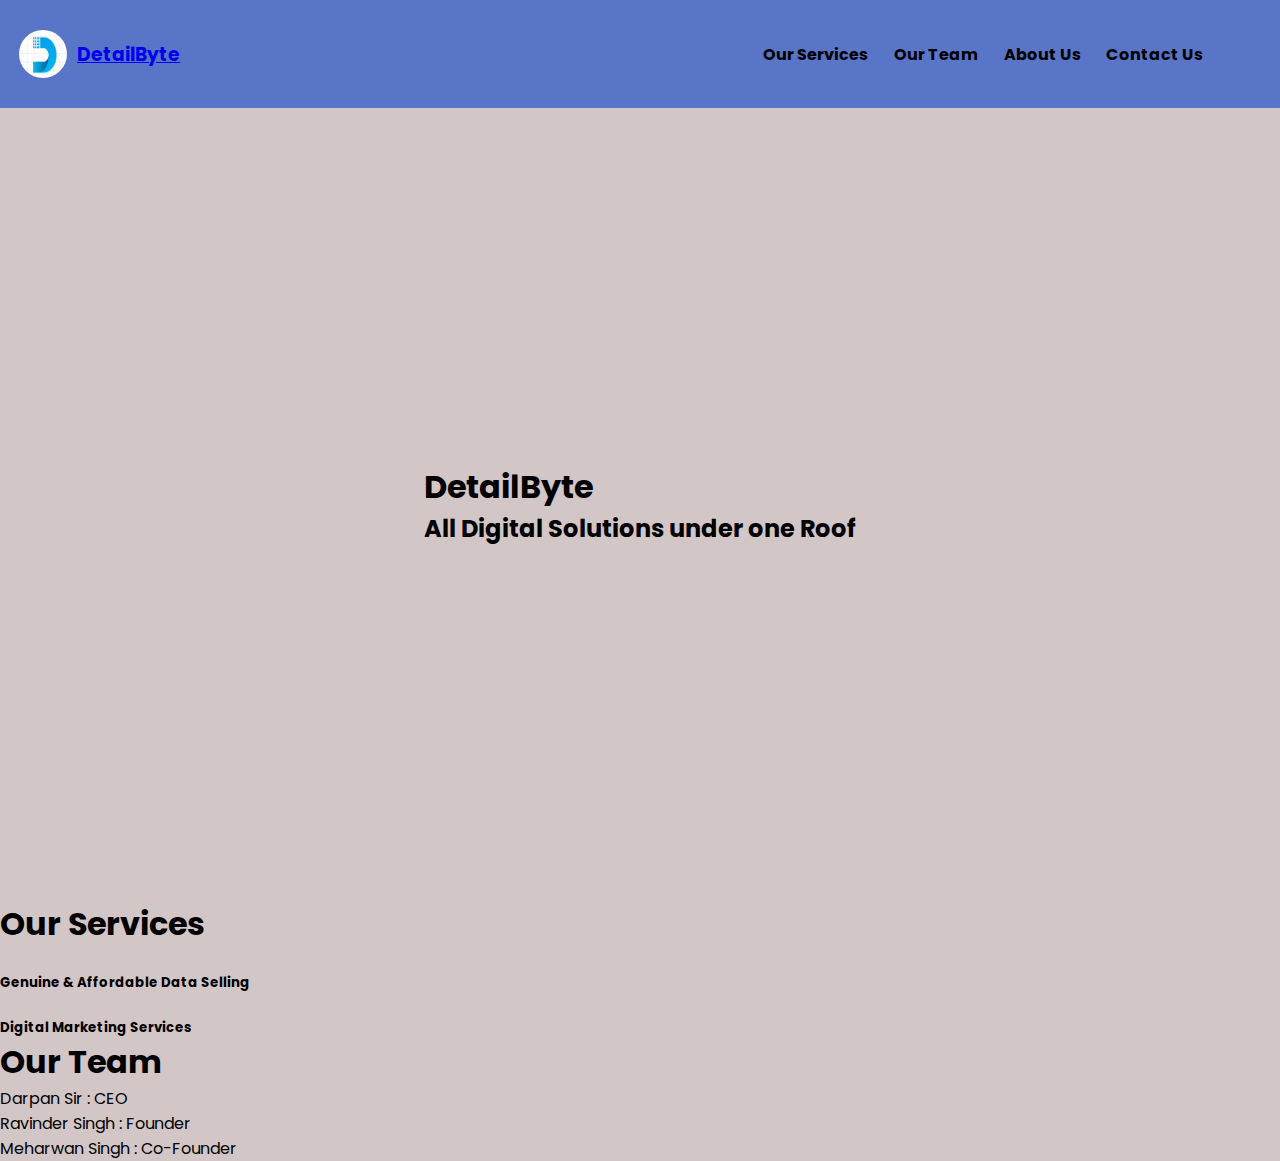
==== index.html @ c8e8e8e5 "first commit" ====
<!DOCTYPE html>
<html lang="en">
  <head>
    <meta charset="UTF-8" />
    <meta name="viewport" content="width=device-width, initial-scale=1.0" />
    <title>DetailByte</title>
    <link
      rel="shortcut icon"
      href="WhatsApp Image 2024-08-14 at 5.03.45 PM.jpeg"
      type="image/x-icon"
    />
    <link
      href="https://cdn.jsdelivr.net/npm/remixicon@4.3.0/fonts/remixicon.css"
      rel="stylesheet"
    />
    <link rel="preconnect" href="https://fonts.googleapis.com" />
    <link rel="preconnect" href="https://fonts.gstatic.com" crossorigin />
    <link
      href="https://fonts.googleapis.com/css2?family=Poppins:ital,wght@0,100;0,200;0,300;0,400;0,500;0,600;0,700;0,800;0,900;1,100;1,200;1,300;1,400;1,500;1,600;1,700;1,800;1,900&display=swap"
      rel="stylesheet"
    />
    <script src="https://cdn.tailwindcss.com"></script>
    <link rel="stylesheet" href="style.css" />
  </head>
  <body>
    <main>
        <nav>
          <a href="/" class="nav-logo nav-left">
            <img class="nav-logo nav-left" src="/Untitled design.png" alt="">
            <h3>DetailByte</h3>
          </a>
            <ul class="nav-right">
                <a class="cursor-pointer">Our Services</a>
                <a class="cursor-pointer">Our Team</a>
                <a class="cursor-pointer">About Us</a>
                <a class="cursor-pointer">Contact Us</a>
                <div class="menuIcon">
                  <span class="line one"></span>
                  <span class="line two"></span>
                  <span class="line three"></span>
                </div>
            </ul>
            <div class="humburgerMenu">
              <div class="humburgerMenuListItems">
                <h2>Our Services</h2>
                <h2>Our Team</h2>
                <h2>About Us</h2>
                <h2>Contact Us</h2>
              </div>
            </div>
        </nav>

        <legend>
          <span class="text-center gap-2 flex items-center flex-col text-2xl">
            <h1 class="text-5xl font-semibold">Detail<span class="text-blue-400">Byte</span></h1>
            <h2 class="font-light">All Digital Solutions under one Roof</h2>
          </span>
        </legend>
      
    </main>
      <div class="servicesPage w-screen ">
        <h1 class="text-5xl text-center font-semibold">Our Services</h1>
        <div class="serviceCards flex items-center justify-around">
          <div class="serviceCard rounded-2xl flex items-center flex-col mt-6 bg-white  w-[32vw] h-[20vw]">
            <img class="w-[28] h-[14vw] " src="https://encrypted-tbn0.gstatic.com/images?q=tbn:ANd9GcTOBUGfc1POJ-TXvNQsz2wA5K4STjW5HTP3iQ&s" alt="">
            <h5 class="font-semibold text-lg">Genuine & Affordable Data Selling </h5>
          </div>
          
          <div class="serviceCard rounded-2xl flex items-center flex-col mt-6 bg-white  w-[32vw] h-[20vw]">
            <img class="w-[28] h-[14vw] " src="https://hakimisolutions.com/wp-content/uploads/trends-in-digital-marketing.png" alt="">
            <h5 class="font-semibold text-lg">Digital Marketing Services </h5>
          </div>


        </div>
      </div>

      <div class="teamPage ">
          <h1 class="text-5xl text-center mt-6 font-semibold">Our Team</h1>
          <div class="teamMembers flex items-center flex-col gap-4">
            <div class="teamMember mt-10 p-3 border-2 border-black  w-[38vw] font-bold">Darpan Sir : CEO</div>
            <div class="teamMember p-3 border-2 border-black  w-[38vw] font-bold">Ravinder Singh : Founder</div>
            <div class="teamMember p-3 border-2 border-black  w-[38vw] font-bold">Meharwan Singh : Co-Founder</div>
          </div>
      </div>
    <script src="/script.js"></script>
  </body>
</html>
---- style.css ----
* {
    margin: 0;
    padding: 0;
    box-sizing: border-box;
    font-family: "Poppins", sans-serif;
}

html, body {
    width: 100%;
    height: 100%;
    background-color: rgb(211, 198, 198);

}

main{
    width: 100vw;
    min-height: 100vh;
    overflow: hidden;
    scrollbar-width: 0px;
    background-color: rgb(211, 198, 198);

}

nav{
    width: 100vw;
    height: 12vh;
    padding: .7vw 1.5vw;
    background-color: rgb(89, 117, 200);
    display: flex;
    justify-content: space-between;
    align-items: center;
}

.nav-logo{
    width: 3rem;
    height: 3rem;
    border-radius: 50%;
    cursor: pointer;
    display: flex;
    align-items: center;
    gap: 10px;
    font-weight: 400;
}

.nav-right{
    display: flex;
    align-items: center;
    gap: 2vw;
    list-style-type: none;
    font-weight: bold;

}

.menuIcon{
    position: relative; 
    display: flex;
    justify-content: center;
    align-items: center;
    width: 2rem;
    cursor: pointer;
    z-index: 9999;
    height: 0;
    overflow: hidden;
}

.activeMenu .line{
    background-color: rgb(191, 183, 183);
}

.activeMenu .line.one{
    top: 50%;
    transform: translateY(-50%) rotate(45deg);
}


.activeMenu .line.three{
    bottom: 50%;
    transform: translateY(50%) rotate(-45deg);
}


.activeMenu .line.two{
    opacity: 0;
}


.line{
    position: absolute;
    height: 4px;
    width: 100%;
    border-radius: 6px;
    background-color: black;
    transition: all 0.4s linear;
}

.one{
    top:3px;
}

.three{
    bottom:3px;
}


.humburgerMenu{
    
    width: fit-content;
    height: 100vh;
    position: absolute;
    top: 0;
    right: -100%;
    background-color: rgba(000, 000, 000, .5);
    border-bottom-left-radius: 25px;
    padding: 3vw;
    padding-right: 20vw;
    padding-top: 20vw;
    transition: all 0.3s linear;
}

.humburgerMenuListItems{
    cursor: pointer;
}

legend{
    width: 100vw;
    height: 88vh;
    display: flex;
    align-items: center;
    justify-content: center;
    flex-direction: column;
    background-color: rgb(211, 198, 198);
}

.contacts{
    height: 7vh;
    width: 5vw;
    border-radius: 15px;
    background-color: rgba(149, 129, 129,0.5);
}

.servicesPage{
    background-color: rgb(211, 198, 198);
    /* background-color: rgba(149, 129, 129,0.5); */

}

.teamPage{
    background-color: rgb(211, 198, 198);
    height: full;
}

@media only screen and (max-width: 480px) {
    nav{
        height: 8vh;
    }
    .nav-logo{
        height: 2rem;
        width: 2rem;
    }
    .nav-right a{
        display: none;
    }
    .menuIcon{
        height: 2rem;

        overflow: auto;
    }
}
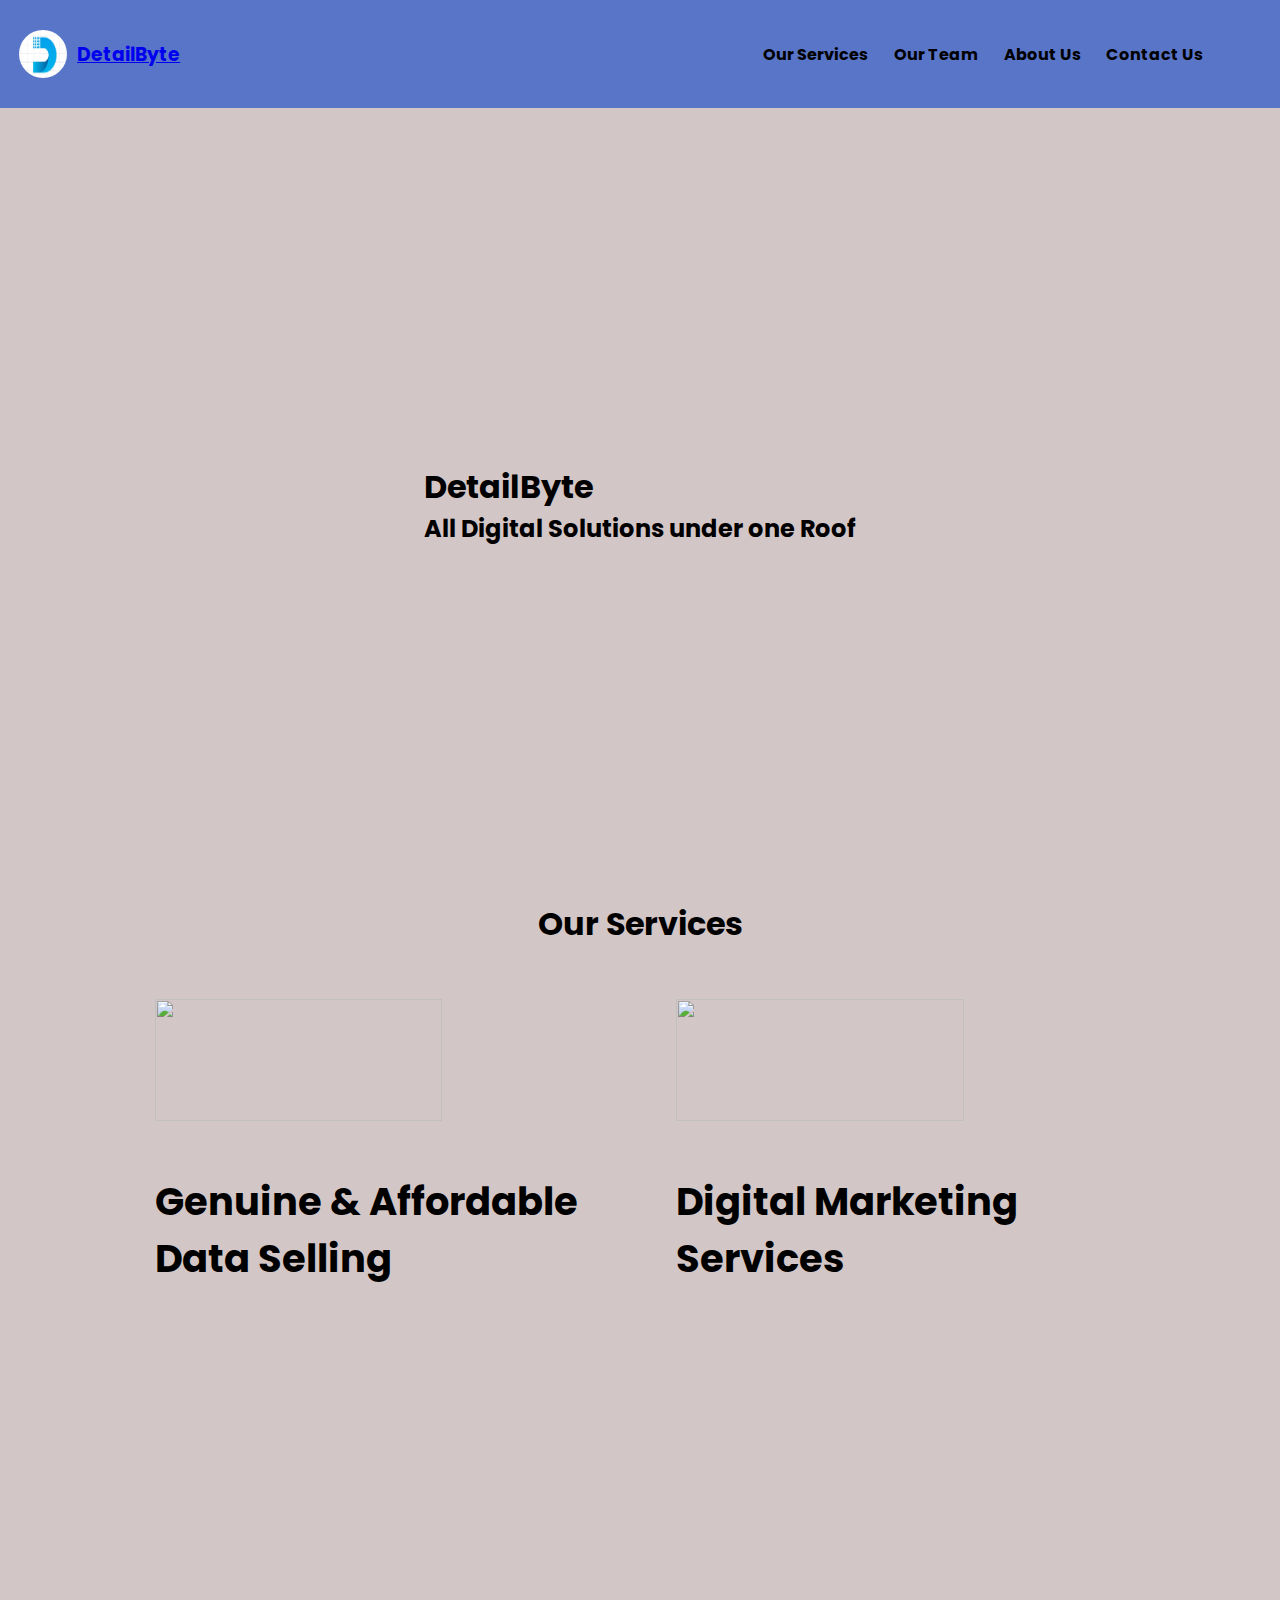
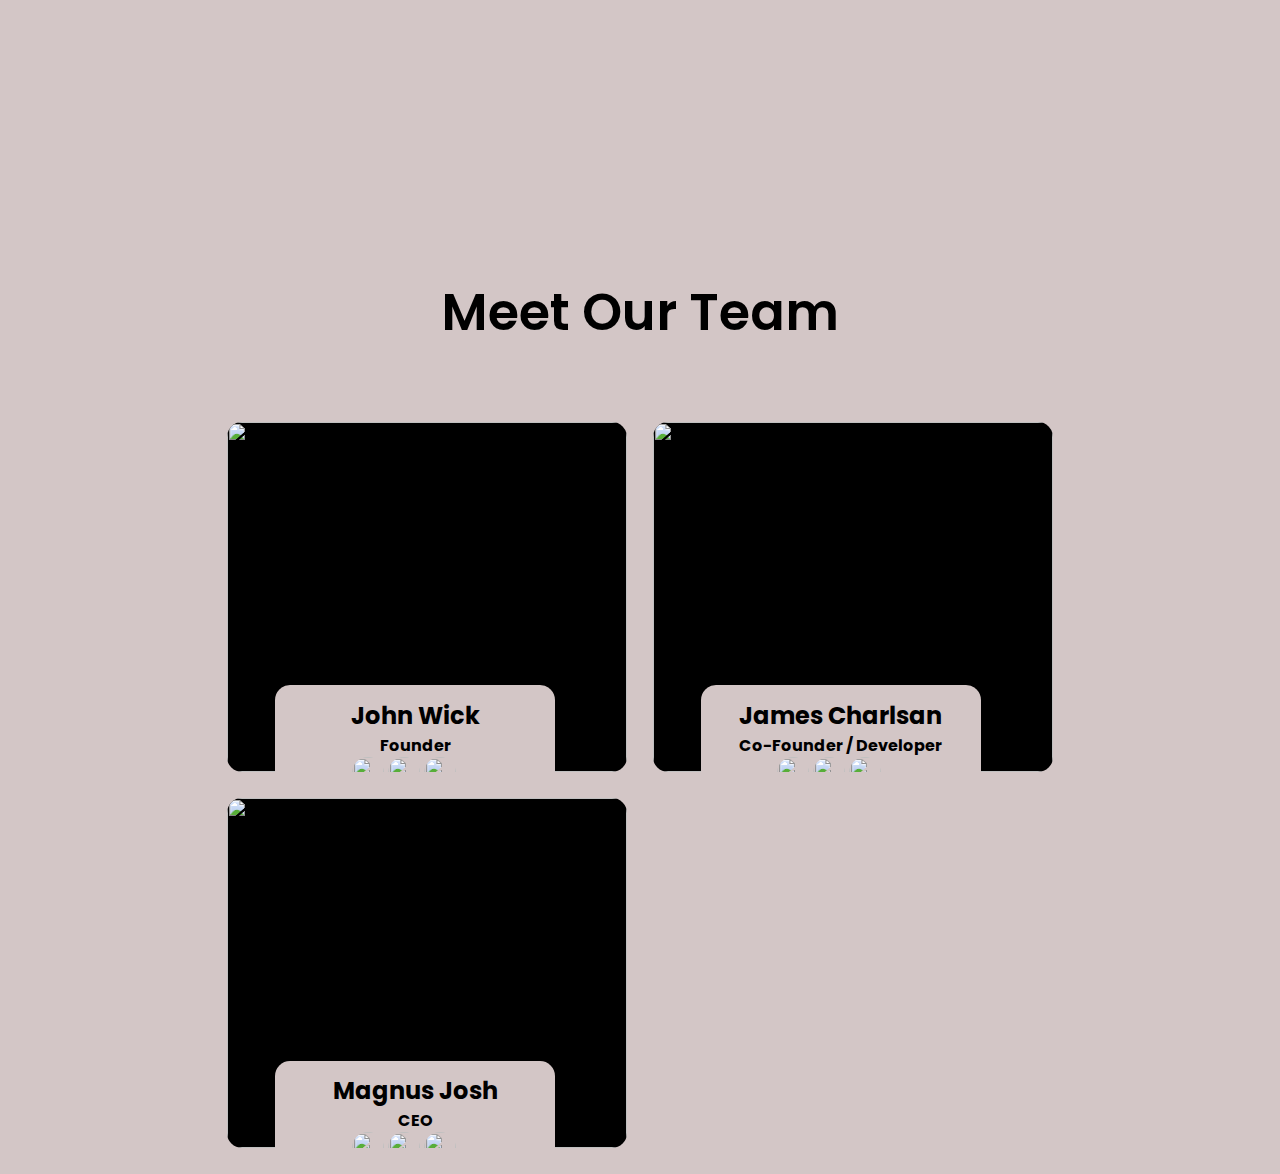
==== commit 1aa6feec: "2nd Commit - Added Team page & Improved the site" ====
--- a/index.html
+++ b/index.html
@@ -24,65 +24,142 @@
   </head>
   <body>
     <main>
-        <nav>
-          <a href="/" class="nav-logo nav-left">
-            <img class="nav-logo nav-left" src="/Untitled design.png" alt="">
-            <h3>DetailByte</h3>
-          </a>
-            <ul class="nav-right">
-                <a class="cursor-pointer">Our Services</a>
-                <a class="cursor-pointer">Our Team</a>
-                <a class="cursor-pointer">About Us</a>
-                <a class="cursor-pointer">Contact Us</a>
-                <div class="menuIcon">
-                  <span class="line one"></span>
-                  <span class="line two"></span>
-                  <span class="line three"></span>
-                </div>
-            </ul>
-            <div class="humburgerMenu">
-              <div class="humburgerMenuListItems">
-                <h2>Our Services</h2>
-                <h2>Our Team</h2>
-                <h2>About Us</h2>
-                <h2>Contact Us</h2>
-              </div>
-            </div>
-        </nav>
+      <nav>
+        <a href="/" class="nav-logo nav-left">
+          <img class="nav-logo nav-left" src="/Untitled design.png" alt="" />
+          <h3>DetailByte</h3>
+        </a>
+        <ul class="nav-right">
+          <a class="cursor-pointer">Our Services</a>
+          <a class="cursor-pointer">Our Team</a>
+          <a class="cursor-pointer">About Us</a>
+          <a class="cursor-pointer">Contact Us</a>
+          <div class="menuIcon">
+            <span class="line one"></span>
+            <span class="line two"></span>
+            <span class="line three"></span>
+          </div>
+        </ul>
+        <div class="humburgerMenu">
+          <div class="humburgerMenuListItems">
+            <h2>Our Services</h2>
+            <h2>Our Team</h2>
+            <h2>About Us</h2>
+            <h2>Contact Us</h2>
+          </div>
+        </div>
+      </nav>
 
-        <legend>
-          <span class="text-center gap-2 flex items-center flex-col text-2xl">
-            <h1 class="text-5xl font-semibold">Detail<span class="text-blue-400">Byte</span></h1>
-            <h2 class="font-light">All Digital Solutions under one Roof</h2>
-          </span>
-        </legend>
-      
+      <legend>
+        <span class="text-center gap-2 flex items-center flex-col text-2xl">
+          <h1 class="text-5xl font-semibold">
+            Detail<span class="text-blue-400">Byte</span>
+          </h1>
+          <h2 class="font-light">All Digital Solutions under one Roof</h2>
+        </span>
+      </legend>
     </main>
-      <div class="servicesPage w-screen ">
+    <span class="servicAndTeamPageContainer">
+      <div class="servicesPage">
         <h1 class="text-5xl text-center font-semibold">Our Services</h1>
-        <div class="serviceCards flex items-center justify-around">
-          <div class="serviceCard rounded-2xl flex items-center flex-col mt-6 bg-white  w-[32vw] h-[20vw]">
-            <img class="w-[28] h-[14vw] " src="https://encrypted-tbn0.gstatic.com/images?q=tbn:ANd9GcTOBUGfc1POJ-TXvNQsz2wA5K4STjW5HTP3iQ&s" alt="">
-            <h5 class="font-semibold text-lg">Genuine & Affordable Data Selling </h5>
-          </div>
-          
-          <div class="serviceCard rounded-2xl flex items-center flex-col mt-6 bg-white  w-[32vw] h-[20vw]">
-            <img class="w-[28] h-[14vw] " src="https://hakimisolutions.com/wp-content/uploads/trends-in-digital-marketing.png" alt="">
-            <h5 class="font-semibold text-lg">Digital Marketing Services </h5>
+
+        <div class="serviceCards">
+          <div
+            class="serviceCard rounded-2xl flex items-center flex-col mt-6 bg-white"
+          >
+            <img
+              class="object-cover"
+              src="https://encrypted-tbn0.gstatic.com/images?q=tbn:ANd9GcTOBUGfc1POJ-TXvNQsz2wA5K4STjW5HTP3iQ&s"
+              alt=""
+            />
+            <h5 class="font-semibold text-lg">
+              Genuine & Affordable Data Selling
+            </h5>
           </div>
 
-
+          <div
+            class="serviceCard rounded-2xl flex items-center flex-col mt-6 bg-white"
+          >
+            <img
+              class="object-cover"
+              src="https://hakimisolutions.com/wp-content/uploads/trends-in-digital-marketing.png"
+              alt=""
+            />
+            <h5 class="font-semibold text-lg">Digital Marketing Services</h5>
+          </div>
         </div>
       </div>
 
-      <div class="teamPage ">
-          <h1 class="text-5xl text-center mt-6 font-semibold">Our Team</h1>
-          <div class="teamMembers flex items-center flex-col gap-4">
-            <div class="teamMember mt-10 p-3 border-2 border-black  w-[38vw] font-bold">Darpan Sir : CEO</div>
-            <div class="teamMember p-3 border-2 border-black  w-[38vw] font-bold">Ravinder Singh : Founder</div>
-            <div class="teamMember p-3 border-2 border-black  w-[38vw] font-bold">Meharwan Singh : Co-Founder</div>
+      <div class="teamPage">
+        <h1 class="teamHeadline">Meet Our Team</h1>
+        <div class="teamMemberContainer">
+          <div class="teamMember">
+            <img
+              src="https://plus.unsplash.com/premium_photo-1664533227571-cb18551cac82?q=80&w=1374&auto=format&fit=crop&ixlib=rb-4.0.3&ixid=M3wxMjA3fDB8MHxwaG90by1wYWdlfHx8fGVufDB8fHx8fA%3D%3D"
+              alt=""
+            />
+            <div class="teamMemberInfo">
+              <h2>John Wick</h2>
+              <h4>Founder</h4>
+              <div class="socailHandlesOfTeamMember">
+                <span class="socialHanndleOfTeamMemberImage">
+                  <img src="https://encrypted-tbn0.gstatic.com/images?q=tbn:ANd9GcQMW9AB13KyfzyL04pPQ6MNSttPFG3O06v9ig&s" alt="" >
+
+                </span>
+                <span class="socialHanndleOfTeamMemberImage">
+                  <img src="https://static.vecteezy.com/system/resources/previews/042/127/173/large_2x/instagram-black-and-white-logo-in-app-style-with-thick-white-border-and-shadow-free-png.png" alt="" >
+
+                </span><span class="socialHanndleOfTeamMemberImage">
+                  <img class="scale-[0.9]" src="https://thumbs.dreamstime.com/z/high-resolution-image-black-white-whatsapp-icon-web-printing-purpose-logo-background-172342092.jpg?ct=jpeg" alt="" >
+
+                </span>
+              </div>
+            </div>
           </div>
+          <div class="teamMember">
+            <img src="https://images.unsplash.com/photo-1482961674540-0b0e8363a005?q=80&w=1470&auto=format&fit=crop&ixlib=rb-4.0.3&ixid=M3wxMjA3fDB8MHxwaG90by1wYWdlfHx8fGVufDB8fHx8fA%3D%3D" alt="" />
+            <div class="teamMemberInfo">
+              <h2>James Charlsan</h2>
+              <h4>Co-Founder / Developer</h4>
+              <div class="socailHandlesOfTeamMember">
+                <span class="socialHanndleOfTeamMemberImage">
+                  <img src="https://encrypted-tbn0.gstatic.com/images?q=tbn:ANd9GcQMW9AB13KyfzyL04pPQ6MNSttPFG3O06v9ig&s" alt="" >
+
+                </span>
+                <span class="socialHanndleOfTeamMemberImage">
+                  <img src="https://static.vecteezy.com/system/resources/previews/042/127/173/large_2x/instagram-black-and-white-logo-in-app-style-with-thick-white-border-and-shadow-free-png.png" alt="" >
+
+                </span><span class="socialHanndleOfTeamMemberImage">
+                  <img class="scale-[0.9]" src="https://thumbs.dreamstime.com/z/high-resolution-image-black-white-whatsapp-icon-web-printing-purpose-logo-background-172342092.jpg?ct=jpeg" alt="" >
+
+                </span>
+              </div>
+            </div>
+          </div>
+          <div class="teamMember">
+            <img src="https://plus.unsplash.com/premium_photo-1674854858248-8987c02e74cf?q=80&w=1374&auto=format&fit=crop&ixlib=rb-4.0.3&ixid=M3wxMjA3fDB8MHxwaG90by1wYWdlfHx8fGVufDB8fHx8fA%3D%3D" alt="" />
+            <div class="teamMemberInfo">
+              <h2 >Magnus Josh</h2>
+              <h4>CEO</h4>
+              <div class="socailHandlesOfTeamMember">
+                <span class="socialHanndleOfTeamMemberImage">
+                  <img src="https://encrypted-tbn0.gstatic.com/images?q=tbn:ANd9GcQMW9AB13KyfzyL04pPQ6MNSttPFG3O06v9ig&s" alt="" >
+
+                </span>
+                <span class="socialHanndleOfTeamMemberImage">
+                  <img src="https://static.vecteezy.com/system/resources/previews/042/127/173/large_2x/instagram-black-and-white-logo-in-app-style-with-thick-white-border-and-shadow-free-png.png" alt="" >
+
+                </span><span class="socialHanndleOfTeamMemberImage">
+                  <img class="scale-[0.9]" src="https://thumbs.dreamstime.com/z/high-resolution-image-black-white-whatsapp-icon-web-printing-purpose-logo-background-172342092.jpg?ct=jpeg" alt="" >
+
+                </span>
+              </div>
+            </div>
+          </div>
+        </div>
       </div>
+    </span>
+
     <script src="/script.js"></script>
   </body>
 </html>
--- a/style.css
+++ b/style.css
@@ -138,18 +138,142 @@
     background-color: rgba(149, 129, 129,0.5);
 }
 
+.servicAndTeamPageContainer{
+    display: flex;
+    flex-direction: column;
+    /* height: 200vh; */
+}
+
 .servicesPage{
     background-color: rgb(211, 198, 198);
     /* background-color: rgba(149, 129, 129,0.5); */
-
-}
+    /* height: 100vh; */
+    width: 100vw;
+    display: flex;
+    align-items: center;
+    flex-direction: column;
+    justify-content: space-between;
+    gap: 2vw;
+}
+
+.serviceCards{
+    min-height: 100vh;
+    width: 100vw;
+    display: grid;
+    gap: 1.7vw;
+    align-items: center;
+    justify-content: center;
+    grid-template-columns: repeat(auto-fit,minmax(100px,500px));
+    grid-template-rows: repeat(auto-fit,minmax(80px,300px));
+}
+
+.serviceCard{
+    width: 100%;
+    height: 100%;
+    padding: 2vw;
+    gap: 2vw;
+    
+}
+
+.serviceCard h5{
+    font-size: 3vw;
+    line-height: -3px;
+}
+
+.serviceCard img{
+    width: 80%;
+    height: 70%;
+    object-fit: cover;
+
+    object-position: center;
+
+}
+
+
 
 .teamPage{
-    background-color: rgb(211, 198, 198);
-    height: full;
+    width: 100vw;
+    min-height: 100vh;
+    background-color: rgb(211, 198, 198);
+    display: flex;
+    align-items: center;
+    flex-direction: column;
+    justify-content: space-between;
+    gap: 2vw;
+}
+
+.teamHeadline{
+    font-size: 4vw;
+    font-weight: 600;
+}
+
+.teamMemberContainer{
+    display: grid;
+    grid-template-columns: repeat(2,minmax(100px,400px));
+    grid-template-rows: repeat(2,minmax(250px,350px));
+    gap: 2vw;
+    margin-bottom: 2vw;
+}
+
+.teamMember{
+    width: 100%;
+    height: 100%;
+    background-color: black;
+    overflow: hidden;
+    position: relative;
+    border-radius: 15px;
+}
+
+.teamMember img{
+    width: 100%;
+    height: 100%;
+    object-fit: cover;
+    object-position: center;
+}
+
+
+.teamMemberInfo{
+    width: 70%;
+    height: 40%;
+    background-color: rgb(211, 198, 198);
+    position: absolute;
+    bottom: -15%;
+    left: 12%;
+    border-radius: 15px;
+    display: flex;
+    flex-direction: column;
+    text-align: center;
+    padding: 1vw;
+}
+
+.socailHandlesOfTeamMember{
+    width: 50%;
+    height: 30px;
+    /* background-color: black; */
+    margin-left: 25%;
+    display: flex;
+    align-items: center;
+    gap: 4px;
+
+}
+
+.socialHanndleOfTeamMemberImage{
+    overflow: hidden;
+    display: flex;
+    justify-content: center;
+    align-items: center;
+    cursor: pointer;
+}
+
+.socialHanndleOfTeamMemberImage{
+    width: 2rem;
+    height: 2rem;
+    border-radius: 50%;
+    
 }
 
 @media only screen and (max-width: 480px) {
+
     nav{
         height: 8vh;
     }
@@ -165,4 +289,10 @@
 
         overflow: auto;
     }
+    .teamMemberContainer{
+        display: grid;
+        grid-template-columns: repeat(1,minmax(100px,400px));
+        grid-template-rows: repeat(3,minmax(150px,300px));
+        gap: 2vw;
+    }
 }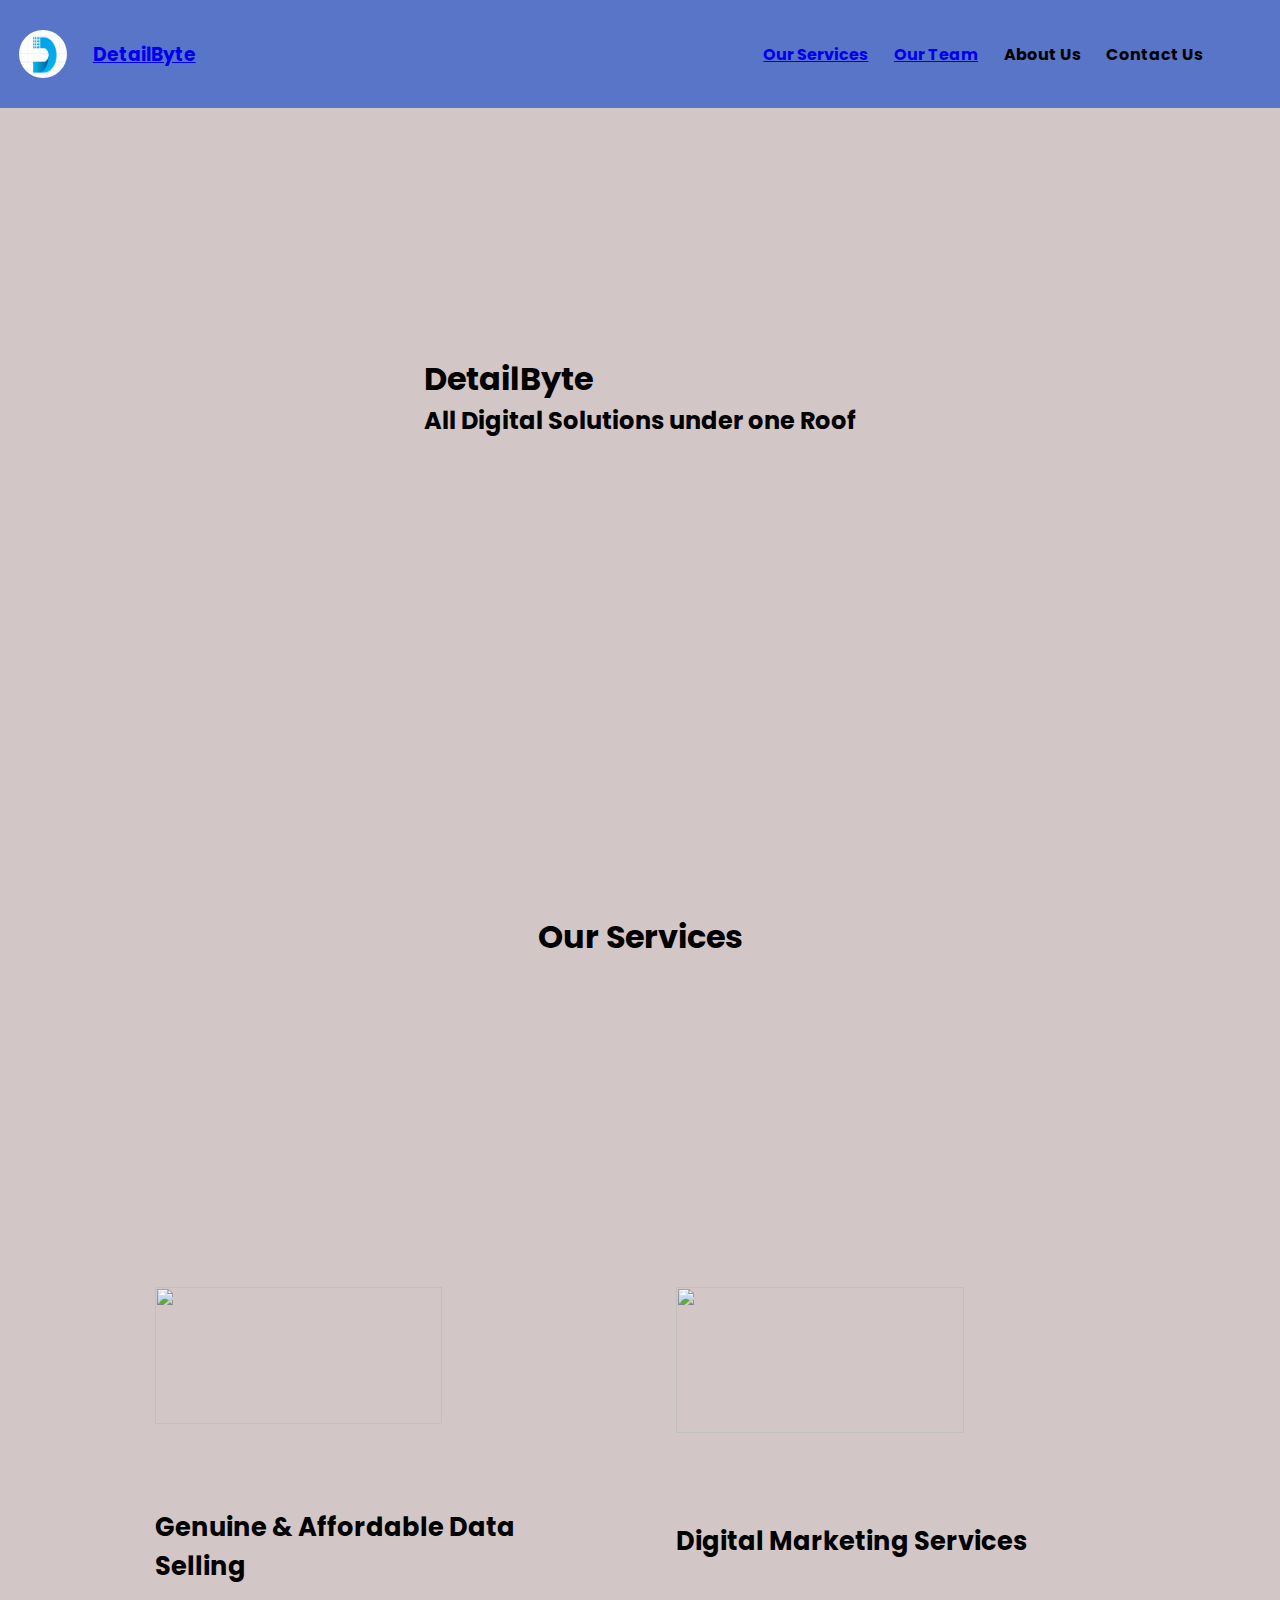
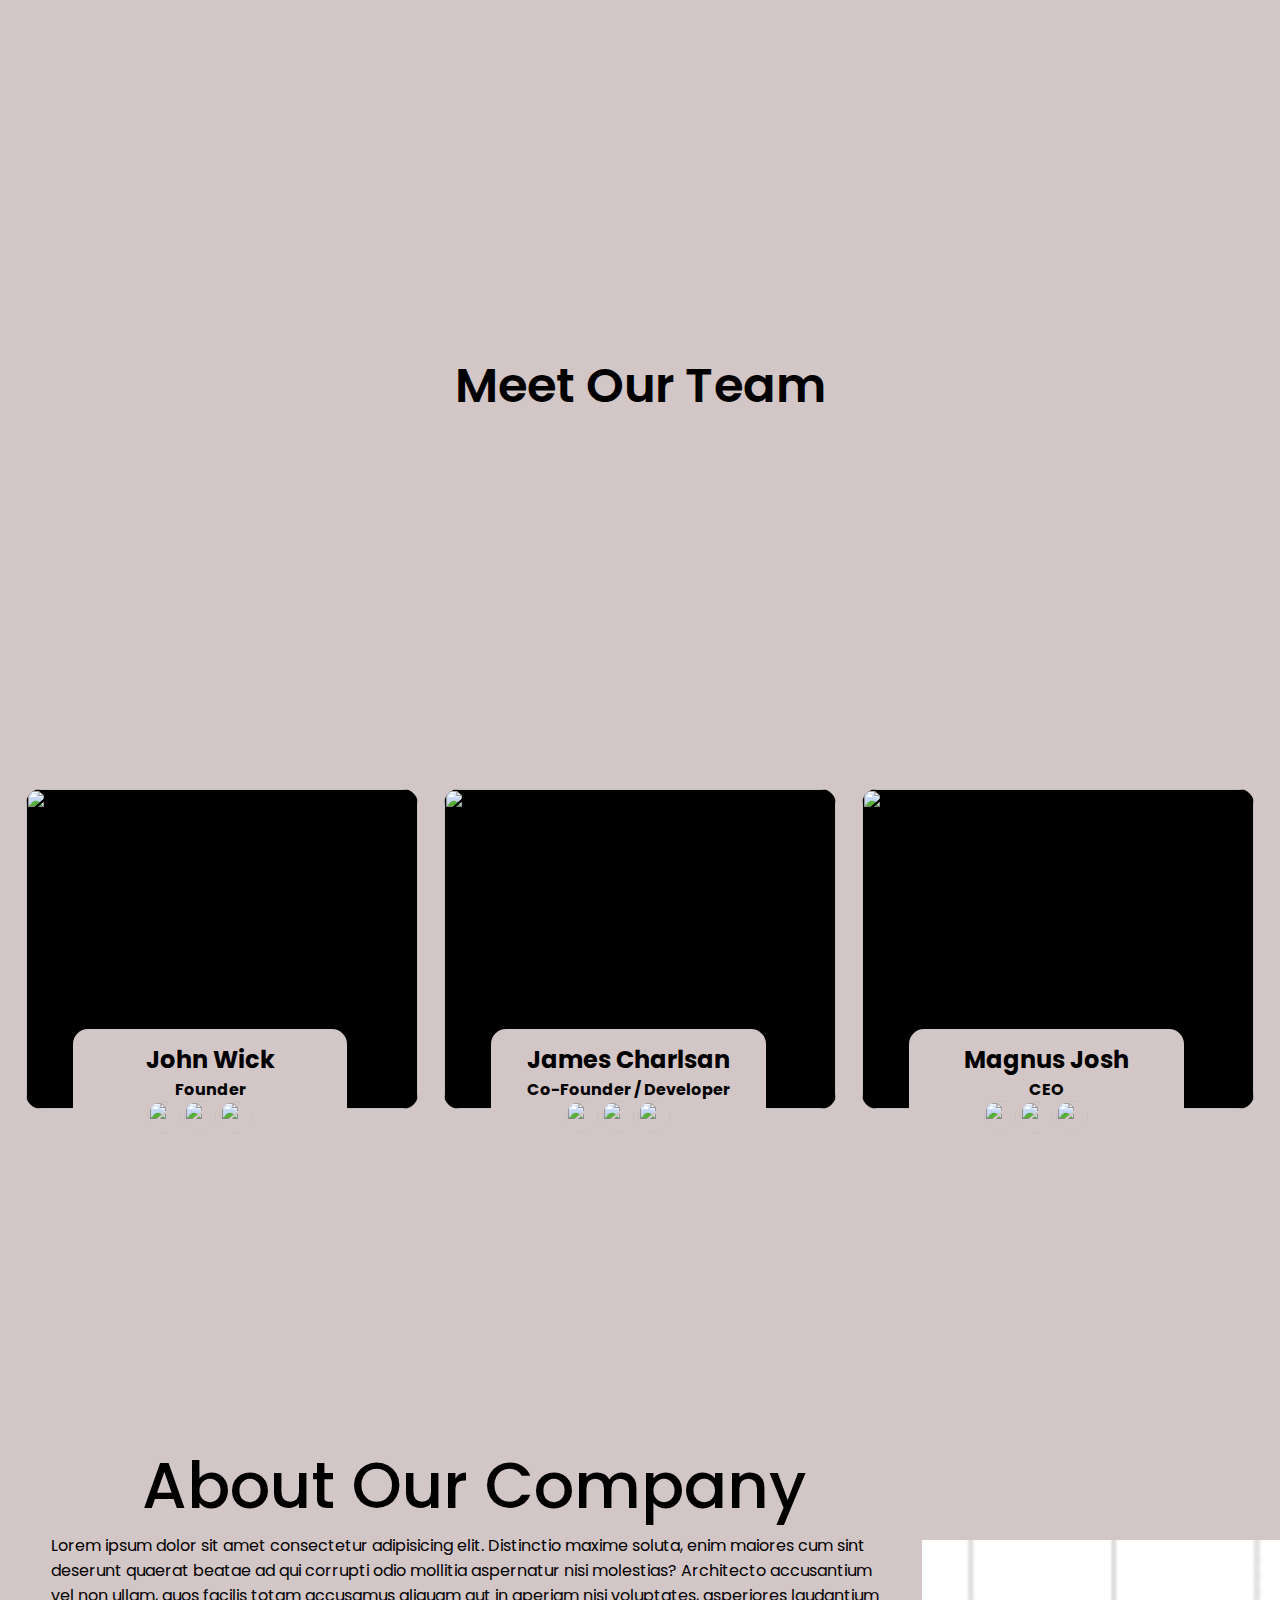
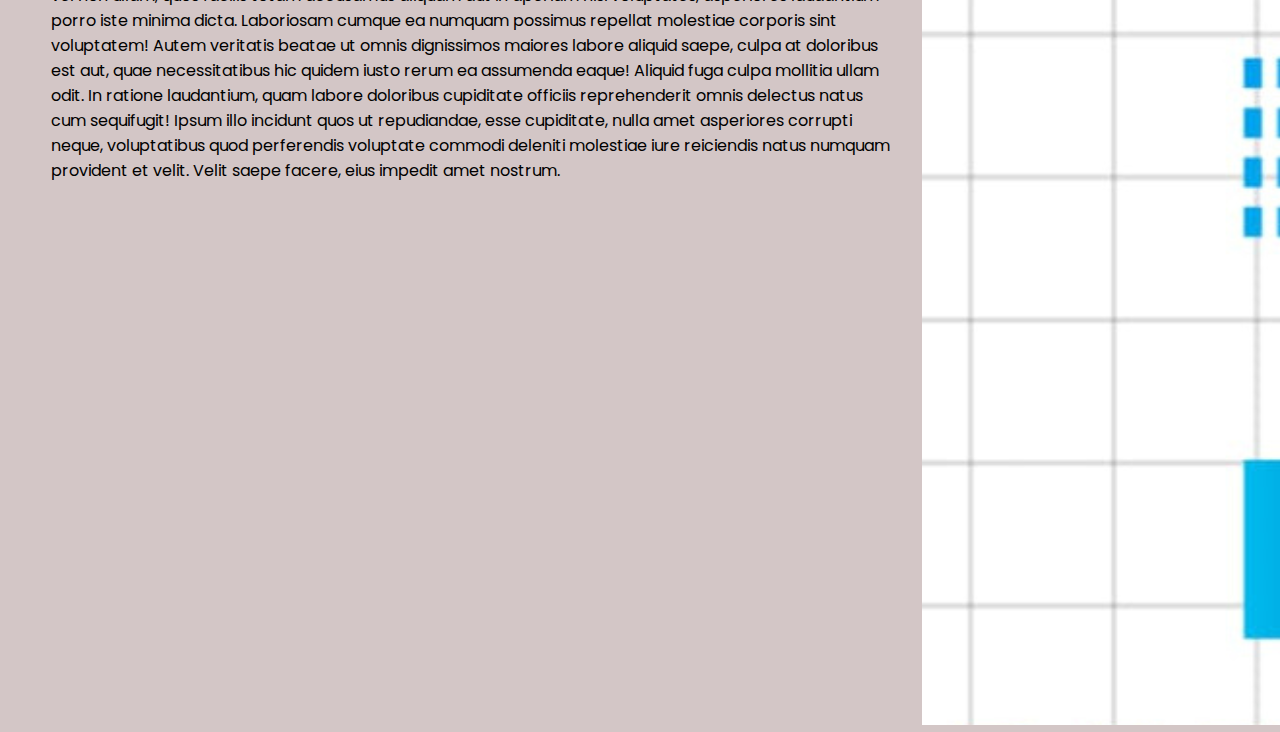
==== commit 6cf5409f: "3rd Commit - Improved Responsiveness and made 80% of About Page" ====
--- a/index.html
+++ b/index.html
@@ -25,13 +25,13 @@
   <body>
     <main>
       <nav>
-        <a href="/" class="nav-logo nav-left">
-          <img class="nav-logo nav-left" src="/Untitled design.png" alt="" />
+        <a href="/" class="nav-left">
+          <img class="nav-logo" src="/Untitled design.png" alt="" />
           <h3>DetailByte</h3>
         </a>
         <ul class="nav-right">
-          <a class="cursor-pointer">Our Services</a>
-          <a class="cursor-pointer">Our Team</a>
+          <a href="#servicePage" class="cursor-pointer">Our Services</a>
+          <a href="#teamPage" class="cursor-pointer">Our Team</a>
           <a class="cursor-pointer">About Us</a>
           <a class="cursor-pointer">Contact Us</a>
           <div class="menuIcon">
@@ -42,10 +42,10 @@
         </ul>
         <div class="humburgerMenu">
           <div class="humburgerMenuListItems">
-            <h2>Our Services</h2>
-            <h2>Our Team</h2>
-            <h2>About Us</h2>
-            <h2>Contact Us</h2>
+            <a href="./services.html">Our Services</a>
+            <a href="./team.html">Our Team</a>
+            <a>About Us</a>
+            <a>Contact Us</a>
           </div>
         </div>
       </nav>
@@ -60,7 +60,7 @@
       </legend>
     </main>
     <span class="servicAndTeamPageContainer">
-      <div class="servicesPage">
+      <div id="servicePage" class="servicesPage">
         <h1 class="text-5xl text-center font-semibold">Our Services</h1>
 
         <div class="serviceCards">
@@ -69,7 +69,7 @@
           >
             <img
               class="object-cover"
-              src="https://encrypted-tbn0.gstatic.com/images?q=tbn:ANd9GcTOBUGfc1POJ-TXvNQsz2wA5K4STjW5HTP3iQ&s"
+              src="https://media.istockphoto.com/id/1497864355/vector/hands-selling-data.jpg?s=612x612&w=0&k=20&c=wGKlGewh5Y_9dRs43GldHhlPbsde-OL9_ctQbcGqZl8="
               alt=""
             />
             <h5 class="font-semibold text-lg">
@@ -90,7 +90,7 @@
         </div>
       </div>
 
-      <div class="teamPage">
+      <div id="teamPage" class="teamPage">
         <h1 class="teamHeadline">Meet Our Team</h1>
         <div class="teamMemberContainer">
           <div class="teamMember">
@@ -156,9 +156,23 @@
               </div>
             </div>
           </div>
+          
+        </div>
+      </div>
+
+      <div class="aboutPage">
+        <div class="aboutPageTextInfo">
+          <h1>About Our Company</h1>
+          <p>Lorem ipsum dolor sit amet consectetur adipisicing elit. Distinctio maxime soluta, enim maiores cum sint deserunt quaerat beatae ad qui corrupti odio mollitia aspernatur nisi molestias? Architecto accusantium vel non ullam, quos facilis totam accusamus aliquam aut in aperiam nisi voluptates, asperiores laudantium porro iste minima dicta. Laboriosam cumque ea numquam possimus repellat molestiae corporis sint voluptatem! Autem veritatis beatae ut omnis dignissimos maiores labore aliquid saepe, culpa at doloribus est aut, quae necessitatibus hic quidem iusto rerum ea assumenda eaque! Aliquid fuga culpa mollitia ullam odit. In ratione laudantium, quam labore doloribus cupiditate officiis reprehenderit omnis delectus natus cum sequifugit! Ipsum illo incidunt quos ut repudiandae, esse cupiditate, nulla amet asperiores corrupti neque, voluptatibus quod perferendis voluptate commodi deleniti molestiae iure reiciendis natus numquam provident et velit. Velit saepe facere, eius impedit amet nostrum.</p>
+  
+        </div>
+  
+        <div class="aboutPageLogoImage">
+          <img src="./Untitled design.png" alt="">
         </div>
       </div>
     </span>
+    
 
     <script src="/script.js"></script>
   </body>
--- a/style.css
+++ b/style.css
@@ -9,13 +9,14 @@
     width: 100%;
     height: 100%;
     background-color: rgb(211, 198, 198);
-
+    scroll-behavior: smooth;
 }
 
 main{
     width: 100vw;
     min-height: 100vh;
     overflow: hidden;
+    overflow-x: hidden;
     scrollbar-width: 0px;
     background-color: rgb(211, 198, 198);
 
@@ -29,7 +30,20 @@
     display: flex;
     justify-content: space-between;
     align-items: center;
-}
+    position: fixed;
+    left: 0;
+    top:0;
+    transition: 0.6s;
+    z-index: 999;
+}
+ 
+
+.nav-left{
+    display: flex;
+    align-items: center;
+    gap: 2vw;
+    list-style-type: none;
+}   
 
 .nav-logo{
     width: 3rem;
@@ -40,6 +54,8 @@
     align-items: center;
     gap: 10px;
     font-weight: 400;
+    scale: 1;
+    /* overflow: hidden; */
 }
 
 .nav-right{
@@ -104,21 +120,31 @@
 
 .humburgerMenu{
     
-    width: fit-content;
+    width: 90vw;
     height: 100vh;
     position: absolute;
     top: 0;
     right: -100%;
-    background-color: rgba(000, 000, 000, .5);
+    background-color: rgba(255,255,255, 1);
     border-bottom-left-radius: 25px;
-    padding: 3vw;
-    padding-right: 20vw;
-    padding-top: 20vw;
+    padding: 5vw;
+    padding-left: 20vw;
+    padding-top: 7vw;
     transition: all 0.3s linear;
 }
 
 .humburgerMenuListItems{
     cursor: pointer;
+    display: flex;
+    flex-direction: column;
+    gap: 2vw;
+
+}
+
+.humburgerMenuListItems a{
+    font-size: 8vw;
+    font-weight: bold;
+    display: inline-block;
 }
 
 legend{
@@ -141,6 +167,10 @@
 .servicAndTeamPageContainer{
     display: flex;
     flex-direction: column;
+    min-height: 300vh;
+    width: 100vw;
+    align-items: center;
+    gap: 2vw;
     /* height: 200vh; */
 }
 
@@ -154,17 +184,19 @@
     flex-direction: column;
     justify-content: space-between;
     gap: 2vw;
+    padding: 1vw 3vw;
 }
 
 .serviceCards{
     min-height: 100vh;
+    max-height: 130vh;
     width: 100vw;
     display: grid;
     gap: 1.7vw;
-    align-items: center;
+    align-content: center;
     justify-content: center;
     grid-template-columns: repeat(auto-fit,minmax(100px,500px));
-    grid-template-rows: repeat(auto-fit,minmax(80px,300px));
+    grid-template-rows: repeat(auto-fit,minmax(80px,350px));
 }
 
 .serviceCard{
@@ -172,11 +204,12 @@
     height: 100%;
     padding: 2vw;
     gap: 2vw;
-    
+    display: flex;
+    flex-direction: column;
 }
 
 .serviceCard h5{
-    font-size: 3vw;
+    font-size: 2vw;
     line-height: -3px;
 }
 
@@ -193,33 +226,34 @@
 
 .teamPage{
     width: 100vw;
-    min-height: 100vh;
+    min-height: 90vh;
     background-color: rgb(211, 198, 198);
     display: flex;
     align-items: center;
     flex-direction: column;
     justify-content: space-between;
-    gap: 2vw;
+    gap: 3vw;
+    padding: 2vw;
 }
 
 .teamHeadline{
-    font-size: 4vw;
+    font-size: 3rem;
     font-weight: 600;
 }
 
 .teamMemberContainer{
     display: grid;
     grid-template-columns: repeat(2,minmax(100px,400px));
-    grid-template-rows: repeat(2,minmax(250px,350px));
-    gap: 2vw;
-    margin-bottom: 2vw;
+    grid-template-rows: repeat(auto-fit,minmax(150px,320px));
+    gap: 2vw;
+    /* margin-bottom: 2vw; */
 }
 
 .teamMember{
     width: 100%;
     height: 100%;
     background-color: black;
-    overflow: hidden;
+    /* overflow: hidden; */
     position: relative;
     border-radius: 15px;
 }
@@ -229,6 +263,8 @@
     height: 100%;
     object-fit: cover;
     object-position: center;
+    border-radius: 15px;
+
 }
 
 
@@ -269,10 +305,43 @@
     width: 2rem;
     height: 2rem;
     border-radius: 50%;
-    
-}
-
-@media only screen and (max-width: 480px) {
+}
+
+
+.aboutPage{
+    width: 100vw;
+    min-height: 100vh;
+    background-color: rgb(211, 198, 198);
+    display: flex;
+    padding: 2vw;
+    align-items: center;
+}
+
+.aboutPageTextInfo{
+    width: 70vw;
+    padding: 0 2vw;
+
+}
+
+.aboutPageTextInfo p{
+    text-align: left;
+}
+
+.aboutPageTextInfo h1{
+    font-size: 4rem;
+    font-weight: 500;
+    text-align: center;
+
+}
+
+.aboutPageLogoImage{
+    width: 25vw;
+    height: 35vw;
+    margin-top: 25%;
+}
+
+
+@media only screen and (max-width: 650px) {
 
     nav{
         height: 8vh;
@@ -295,4 +364,75 @@
         grid-template-rows: repeat(3,minmax(150px,300px));
         gap: 2vw;
     }
-}+}
+
+@media (max-width:600px) {
+    
+.servicesPage{
+    background-color: rgb(211, 198, 198);
+    /* background-color: rgba(149, 129, 129,0.5); */
+    /* height: 100vh; */
+    width: 100vw;
+    display: flex;
+    align-items: center;
+    flex-direction: column;
+    justify-content: space-between;
+   
+    padding: 1vw 3vw;
+}
+
+.serviceCards{
+    margin-top: -17vh;
+    min-height: 90vh;
+    /* max-height: 130vh; */
+    width: 100vw;
+    display: grid;
+    gap: 1.7vw;
+    padding-left: 16vw;
+    align-content: center;
+    justify-content: center;
+    grid-template-columns: repeat(auto-fit,minmax(100px,400px));
+    grid-template-rows: repeat(auto-fit,minmax(80px,200px));
+    margin-bottom: 10vw;
+}
+
+.serviceCard{
+    width: 80%;
+    height: 100%;
+    padding: 2vw;
+    gap: 2vw;
+    display: flex;
+    flex-direction: column;
+}
+
+.serviceCard h5{
+    font-size: 3vw;
+    line-height: -3px;
+}
+
+.serviceCard img{
+    width: 80%;
+    height: 70%;
+    object-fit: cover;
+
+    object-position: center;
+
+}
+}
+
+@media (max-width:520px) {
+    .teamHeadline{
+        font-size: 2.5rem;
+    }
+}
+
+@media (min-width:900px) {
+    .teamMemberContainer{
+        display: grid;
+        grid-template-columns: repeat(3,minmax(100px,400px));
+        grid-template-rows: repeat(auto-fit,minmax(150px,320px));
+        gap: 2vw;
+    }
+    
+}
+
